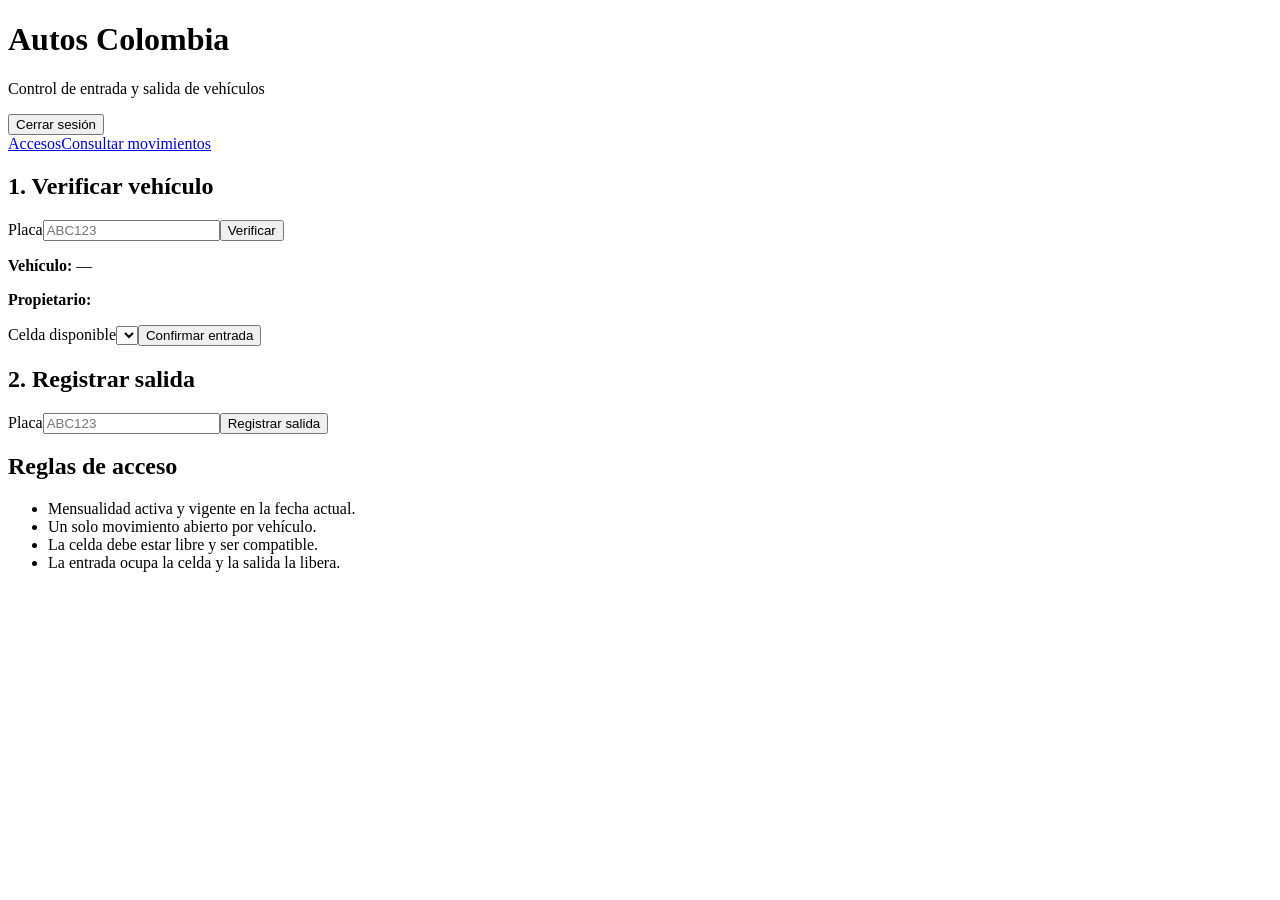
==== src/main/resources/templates/index.html @ 2f2643c4 "Primer Commit" ====
<!doctype html><html lang="es" xmlns:th="http://www.thymeleaf.org"><head><meta charset="utf-8"><meta name="viewport" content="width=device-width, initial-scale=1"><title>Autos Colombia</title><link rel="stylesheet" href="/css/app.css"></head><body><header><div><h1>Autos Colombia</h1><p>Control de entrada y salida de vehículos</p></div><form method="post" action="/logout"><button class="secondary">Cerrar sesión</button></form></header><main>
<nav><a href="/">Accesos</a><a href="/movimientos">Consultar movimientos</a></nav>
<p class="success" th:if="${mensaje}" th:text="${mensaje}"></p><p class="error" th:if="${error}" th:text="${error}"></p>
<section class="card"><h2>1. Verificar vehículo</h2><form method="post" action="/verificar" class="inline"><label>Placa<input name="placa" placeholder="ABC123" th:value="${placa}" required maxlength="8"></label><button>Verificar</button></form>
<div th:if="${resultado}" class="result"><p th:text="${resultado.motivo}" th:classappend="${resultado.permitido} ? 'success' : 'error'"></p>
<div th:if="${resultado.vehiculo}"><p><b>Vehículo:</b> <span th:text="${resultado.vehiculo.placa}"></span> — <span th:text="${resultado.vehiculo.tipo}"></span></p><p><b>Propietario:</b> <span th:text="${resultado.vehiculo.nombre_completo}"></span></p></div>
<form th:if="${resultado.permitido}" method="post" action="/entrada"><input type="hidden" name="placa" th:value="${placa}"><label>Celda disponible<select name="idCelda" required><option th:each="c : ${resultado.celdas}" th:value="${c.id_celda}" th:text="${c.codigo + ' (' + c.tipo + ')'}"></option></select></label><button>Confirmar entrada</button></form></div></section>
<section class="card"><h2>2. Registrar salida</h2><form method="post" action="/salida" class="inline"><label>Placa<input name="placa" placeholder="ABC123" required maxlength="8"></label><button>Registrar salida</button></form></section>
<section class="card"><h2>Reglas de acceso</h2><ul><li>Mensualidad activa y vigente en la fecha actual.</li><li>Un solo movimiento abierto por vehículo.</li><li>La celda debe estar libre y ser compatible.</li><li>La entrada ocupa la celda y la salida la libera.</li></ul></section></main></body></html>
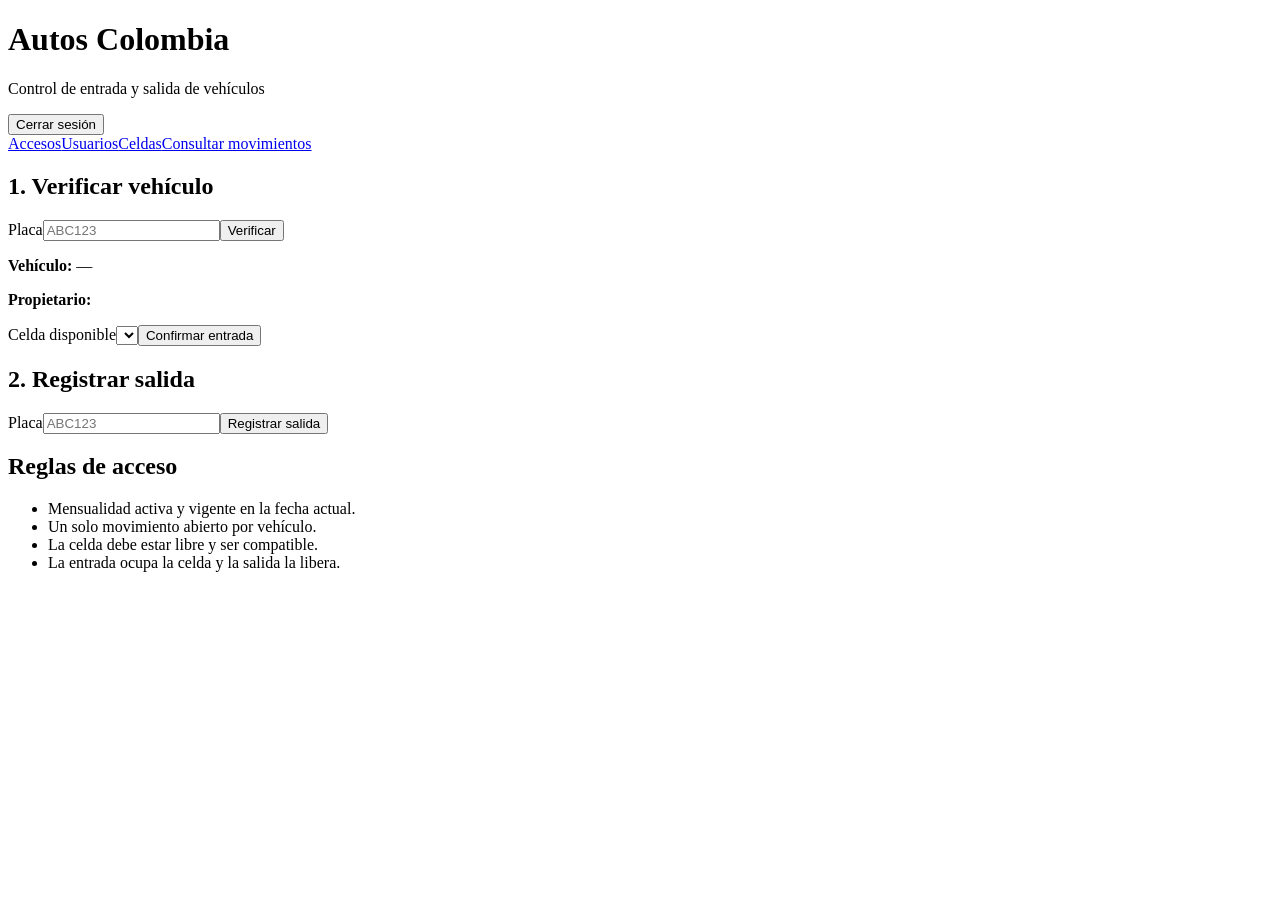
==== commit 45c26474: "Actualización para Iteración 2. Cambio de base de datos a PostgreSQL" ====
--- a/src/main/resources/templates/index.html
+++ b/src/main/resources/templates/index.html
@@ -1,9 +1,9 @@
-<!doctype html><html lang="es" xmlns:th="http://www.thymeleaf.org"><head><meta charset="utf-8"><meta name="viewport" content="width=device-width, initial-scale=1"><title>Autos Colombia</title><link rel="stylesheet" href="/css/app.css"></head><body><header><div><h1>Autos Colombia</h1><p>Control de entrada y salida de vehículos</p></div><form method="post" action="/logout"><button class="secondary">Cerrar sesión</button></form></header><main>
-<nav><a href="/">Accesos</a><a href="/movimientos">Consultar movimientos</a></nav>
+<!doctype html><html lang="es" xmlns:th="http://www.thymeleaf.org"><head><meta charset="utf-8"><meta name="viewport" content="width=device-width, initial-scale=1"><title>Autos Colombia</title><link rel="stylesheet" href="/css/app.css"></head><body><header><div><h1>Autos Colombia</h1><p>Control de entrada y salida de vehículos</p></div><form method="post" th:action="@{/logout}"><button class="secondary">Cerrar sesión</button></form></header><main>
+<nav><a href="/">Accesos</a><a href="/usuarios">Usuarios</a><a href="/celdas">Celdas</a><a th:if="${supervisor}" href="/movimientos">Consultar movimientos</a></nav>
 <p class="success" th:if="${mensaje}" th:text="${mensaje}"></p><p class="error" th:if="${error}" th:text="${error}"></p>
-<section class="card"><h2>1. Verificar vehículo</h2><form method="post" action="/verificar" class="inline"><label>Placa<input name="placa" placeholder="ABC123" th:value="${placa}" required maxlength="8"></label><button>Verificar</button></form>
+<section class="card"><h2>1. Verificar vehículo</h2><form method="post" th:action="@{/verificar}" class="inline"><label>Placa<input name="placa" placeholder="ABC123" th:value="${placa}" required maxlength="8"></label><button>Verificar</button></form>
 <div th:if="${resultado}" class="result"><p th:text="${resultado.motivo}" th:classappend="${resultado.permitido} ? 'success' : 'error'"></p>
 <div th:if="${resultado.vehiculo}"><p><b>Vehículo:</b> <span th:text="${resultado.vehiculo.placa}"></span> — <span th:text="${resultado.vehiculo.tipo}"></span></p><p><b>Propietario:</b> <span th:text="${resultado.vehiculo.nombre_completo}"></span></p></div>
-<form th:if="${resultado.permitido}" method="post" action="/entrada"><input type="hidden" name="placa" th:value="${placa}"><label>Celda disponible<select name="idCelda" required><option th:each="c : ${resultado.celdas}" th:value="${c.id_celda}" th:text="${c.codigo + ' (' + c.tipo + ')'}"></option></select></label><button>Confirmar entrada</button></form></div></section>
-<section class="card"><h2>2. Registrar salida</h2><form method="post" action="/salida" class="inline"><label>Placa<input name="placa" placeholder="ABC123" required maxlength="8"></label><button>Registrar salida</button></form></section>
+<form th:if="${resultado.permitido}" method="post" th:action="@{/entrada}"><input type="hidden" name="placa" th:value="${placa}"><label>Celda disponible<select name="idCelda" required><option th:each="c : ${resultado.celdas}" th:value="${c.id_celda}" th:text="${c.codigo + ' (' + c.tipo + ')'}"></option></select></label><button>Confirmar entrada</button></form></div></section>
+<section class="card"><h2>2. Registrar salida</h2><form method="post" th:action="@{/salida}" class="inline"><label>Placa<input name="placa" placeholder="ABC123" required maxlength="8"></label><button>Registrar salida</button></form></section>
 <section class="card"><h2>Reglas de acceso</h2><ul><li>Mensualidad activa y vigente en la fecha actual.</li><li>Un solo movimiento abierto por vehículo.</li><li>La celda debe estar libre y ser compatible.</li><li>La entrada ocupa la celda y la salida la libera.</li></ul></section></main></body></html>
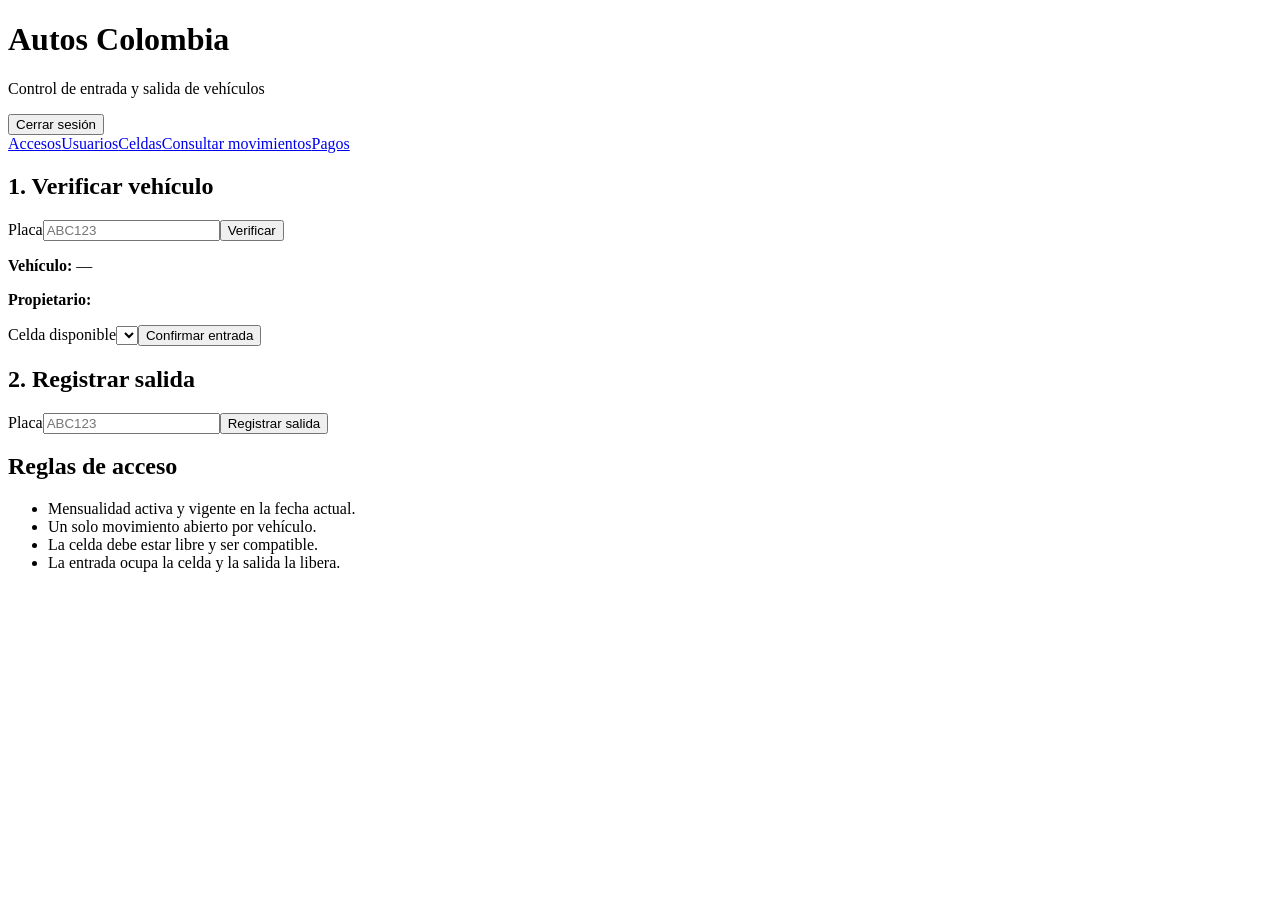
==== commit 020344a9: "Implementación de Iteración 3: Gestión de pagos. Cambio de base de datos a PostgreSQL" ====
--- a/src/main/resources/templates/index.html
+++ b/src/main/resources/templates/index.html
@@ -1,5 +1,5 @@
 <!doctype html><html lang="es" xmlns:th="http://www.thymeleaf.org"><head><meta charset="utf-8"><meta name="viewport" content="width=device-width, initial-scale=1"><title>Autos Colombia</title><link rel="stylesheet" href="/css/app.css"></head><body><header><div><h1>Autos Colombia</h1><p>Control de entrada y salida de vehículos</p></div><form method="post" th:action="@{/logout}"><button class="secondary">Cerrar sesión</button></form></header><main>
-<nav><a href="/">Accesos</a><a href="/usuarios">Usuarios</a><a href="/celdas">Celdas</a><a th:if="${supervisor}" href="/movimientos">Consultar movimientos</a></nav>
+<nav><a href="/">Accesos</a><a href="/usuarios">Usuarios</a><a href="/celdas">Celdas</a><a th:if="${supervisor}" href="/movimientos">Consultar movimientos</a><a th:if="${supervisor}" href="/pagos">Pagos</a></nav>
 <p class="success" th:if="${mensaje}" th:text="${mensaje}"></p><p class="error" th:if="${error}" th:text="${error}"></p>
 <section class="card"><h2>1. Verificar vehículo</h2><form method="post" th:action="@{/verificar}" class="inline"><label>Placa<input name="placa" placeholder="ABC123" th:value="${placa}" required maxlength="8"></label><button>Verificar</button></form>
 <div th:if="${resultado}" class="result"><p th:text="${resultado.motivo}" th:classappend="${resultado.permitido} ? 'success' : 'error'"></p>
